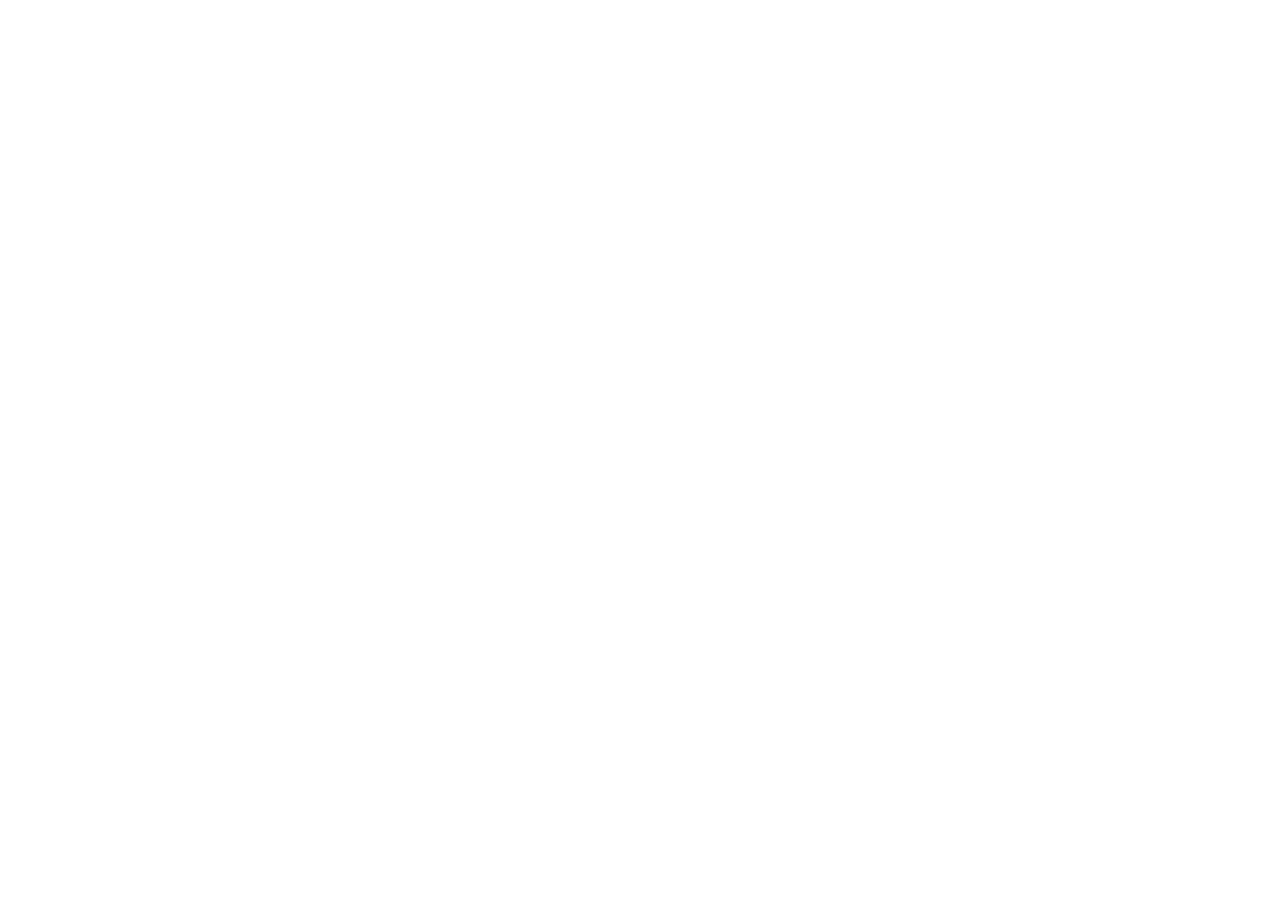
==== Game.html @ 7714db21 "Create Game.html" ====
<!DOCTYPE html>
<html>
  <head>
    <link href="Game.js">
    <style>
    </style>
  </head>
  <body>
    <div class="Page_Div">
      <div class="ScoreBoard_Div">
      </div>
      <div class="Game_Div">
        <canvas class="Game_Canvas" id="Game_Canvas_ID">
        </canvas>
      </div>
    </div>
  </body>
</html>
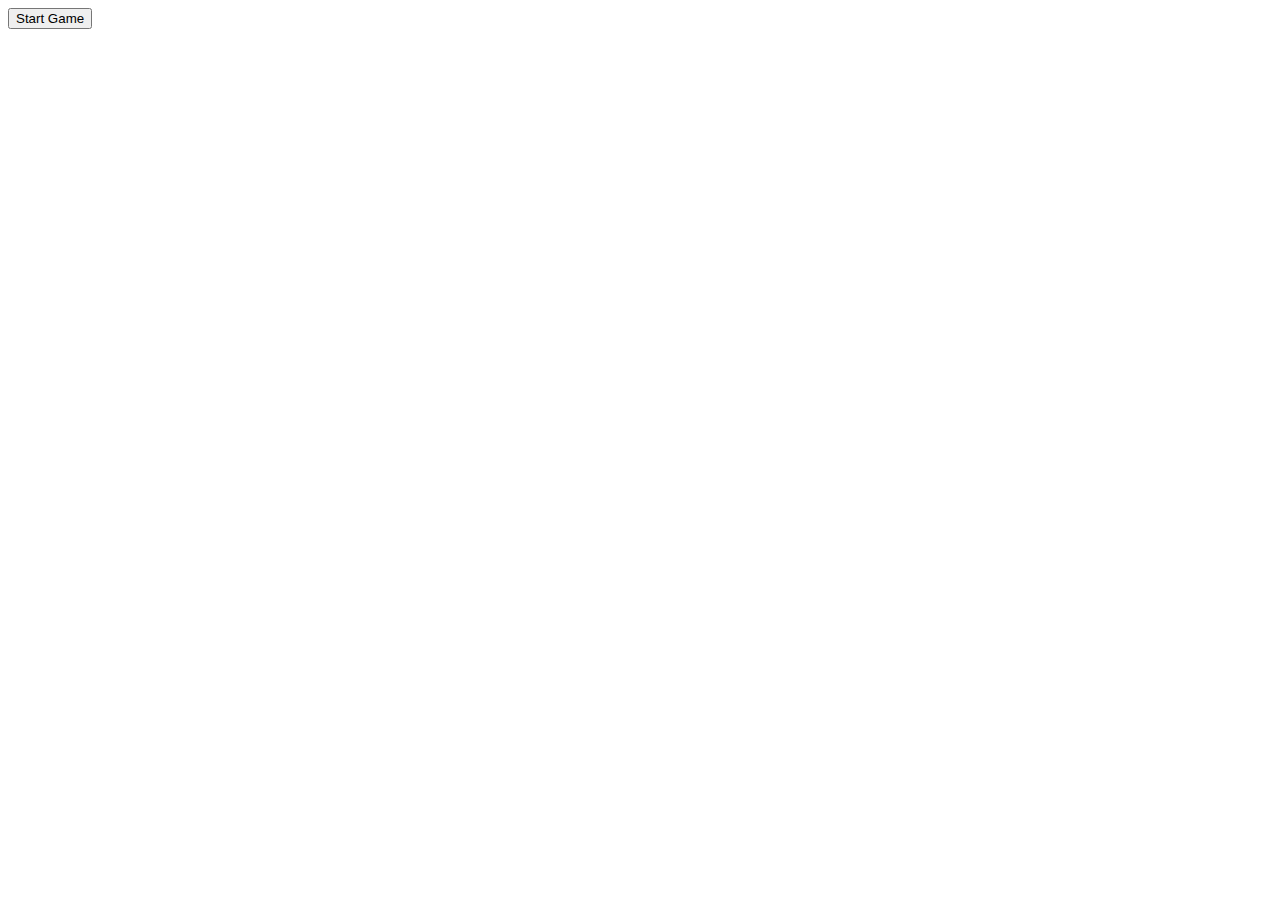
==== commit 3db3bcf3: "initial Game" ====
--- a/Game.html
+++ b/Game.html
@@ -1,18 +1,22 @@
 <!DOCTYPE html>
 <html>
   <head>
-    <link href="Game.js">
+    <script src="Game.js"></script>
     <style>
     </style>
   </head>
   <body>
     <div class="Page_Div">
       <div class="ScoreBoard_Div">
+          <button type="button" onclick="startGame()">Start Game</button>
       </div>
       <div class="Game_Div">
         <canvas class="Game_Canvas" id="Game_Canvas_ID">
         </canvas>
       </div>
     </div>
+    <div style="display:none;">
+        <input type="text" onkeydown="OnKeyDown(event)"> 
+    </div>
   </body>
 </html>
